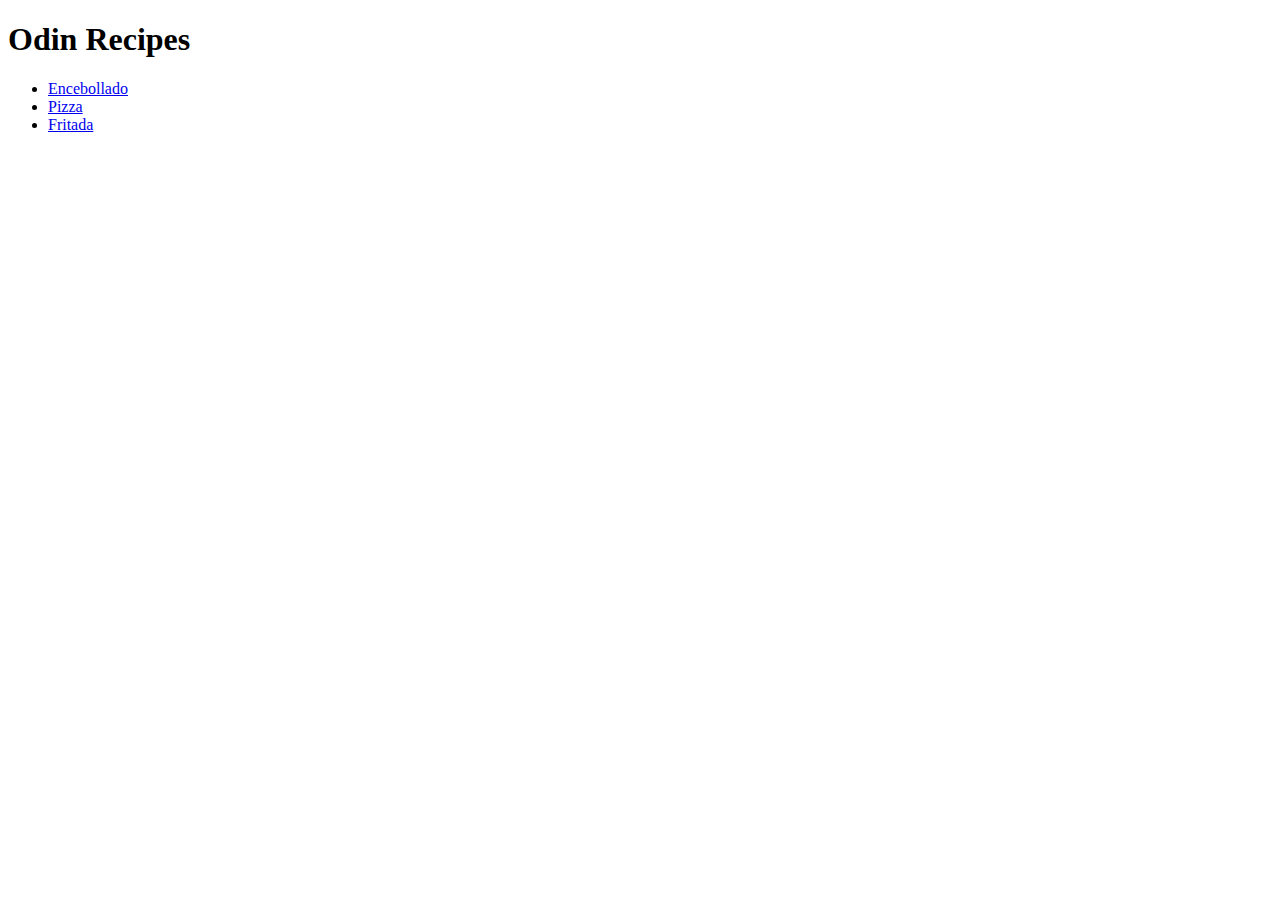
==== index.html @ 8ebe9daa "Add RADME.md" ====
<!DOCTYPE html>
<html lang="en">
<head>
    <meta charset="UTF-8">
    <meta name="viewport" content="width=device-width, initial-scale=1.0">
    <title>My Recipes webpage</title>
</head>
<body>
    <h1>Odin Recipes</h1>
    <ul>
        <li><a href="recipes/encebollado.html">Encebollado</a></li>
        <li><a href="recipes/pizza.html">Pizza</a></li>
        <li><a href="recipes/fritada.html">Fritada</a></li>
    </ul>
</body>
</html>
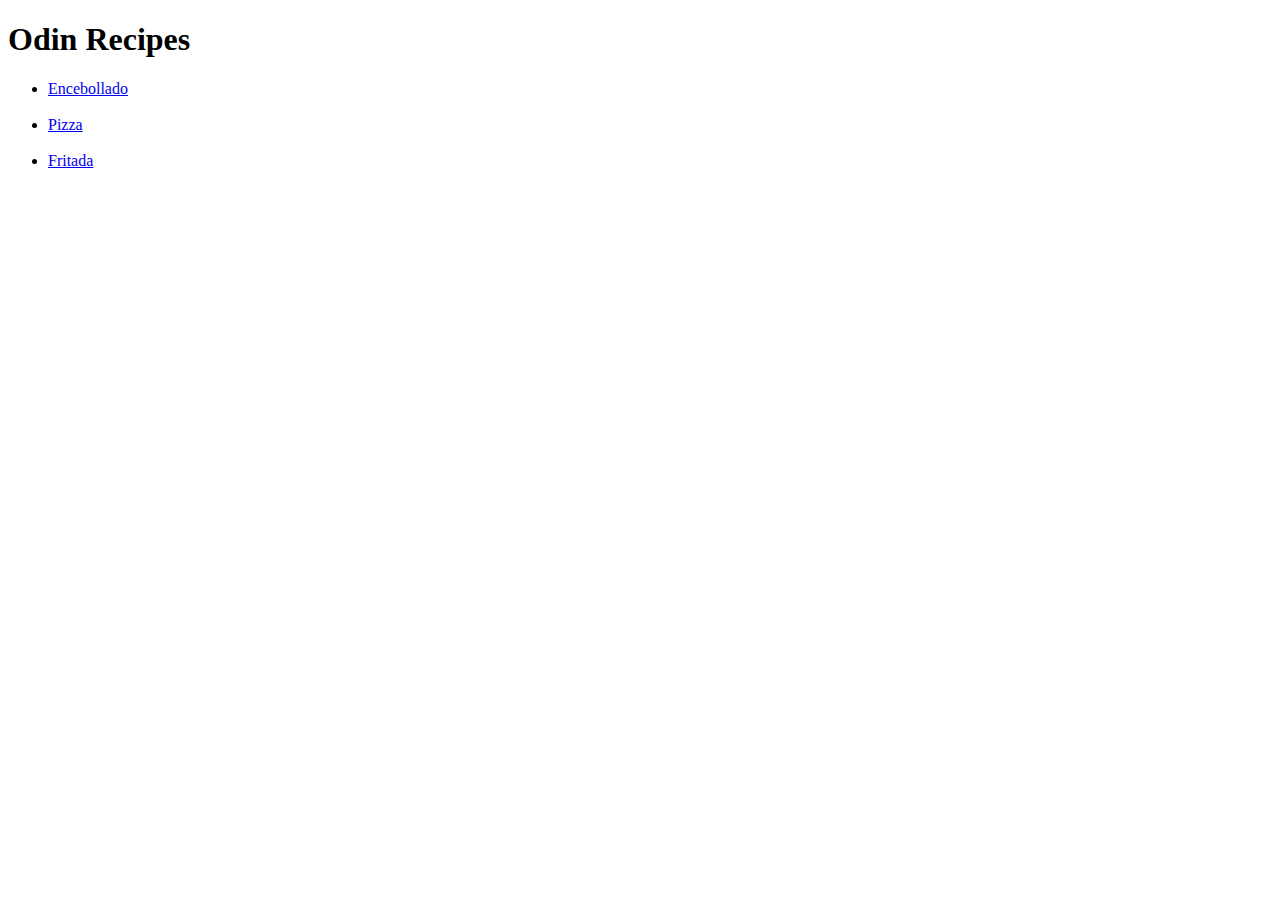
==== commit 38408ee3: "Add index.html" ====
--- a/index.html
+++ b/index.html
@@ -4,13 +4,14 @@
     <meta charset="UTF-8">
     <meta name="viewport" content="width=device-width, initial-scale=1.0">
     <title>My Recipes webpage</title>
+    <link rel="stylesheet" href="style.css">
 </head>
 <body>
-    <h1>Odin Recipes</h1>
-    <ul>
-        <li><a href="recipes/encebollado.html">Encebollado</a></li>
-        <li><a href="recipes/pizza.html">Pizza</a></li>
-        <li><a href="recipes/fritada.html">Fritada</a></li>
+    <h1 class="mainT" >Odin Recipes</h1>
+    <ul class="list">
+        <li><a href="recipes/encebollado.html">Encebollado</a></li><br>
+        <li><a href="recipes/pizza.html">Pizza</a></li><br>
+        <li><a href="recipes/fritada.html">Fritada</a></li><br>
     </ul>
 </body>
 </html>